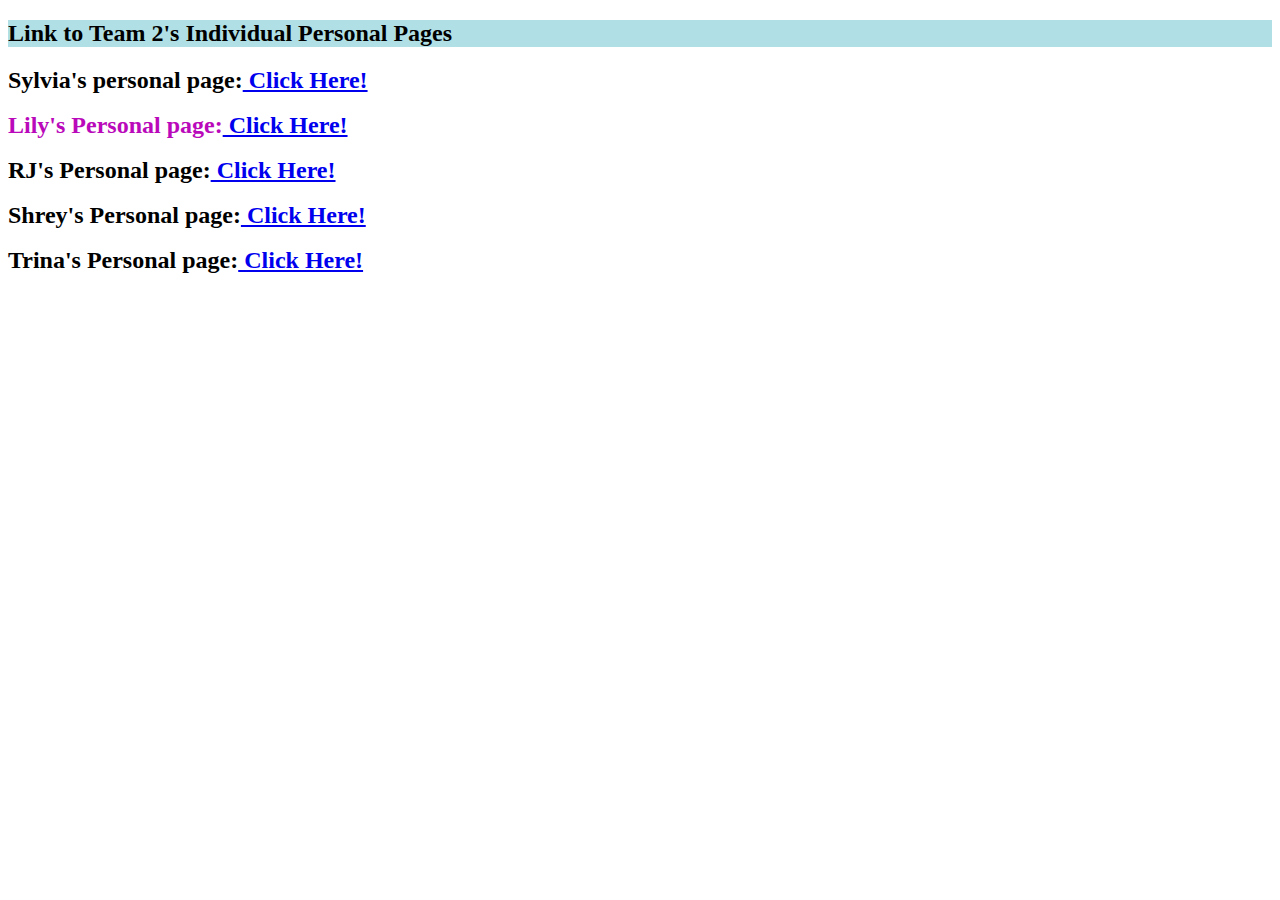
==== index.html @ d56a20b8 "added index page" ====
<!DOCTYPE html>
<html>
<head>
    <!-- Trina - Copied and pasted from the previous team assignment -->
    <!--Sylvia - Changed sizing on font-->
    <title>Welcome to Team 2's HTML Index page</title>
</head>
<body>
    <!--Sylvia's coding section-->
        <!--Sylvia - Changed the heading type-->
        <!--Sylvia - Testing font size on title-->
    <!--Sylvia added 2nd Heading + Link to her own personal Page-->
         <!--Lily Added color to the first header-->
                <h2 style="background-color:powderblue;" >Link to Team 2's Individual Personal Pages</h2>
            <!--Sylvia - Changed personal website link-->
            <p>
                <!--Sylvia - Bolded the tag so it's easier to see-->
                    <!--Sylvia Changed font size-->
                        <!--Sylvia Added a Missing Space-->
                        <!--Sylvia - Changed reference page location-->
                <font size="+2"><b>Sylvia's personal page:<a href="Sylviale101.html"> Click Here!</a></b></font><!--Mark's comment 7/17: Replace the font tag with a span that has a style attribute!-->
                <!--Sylvia - Added a Line Break-->
                <br>
                <!--Sylvia - Added another line break for organization-->
                <br>
                <!--Sylvia - Added Lily's Web Page-->
                <!--Sylvia - Changed Phrasing to Lily's page-->
                <!--Sylvia - Reorganized tags. Some tags weren't matched.-->
                <!--Sylvia - Forgot to end font tag-->
                <!--Sylvia - Forgot to end font tag-->
                <!--Lily Added color to the personal page name-->
                <!--Sylvia Changed source Reference location-->
                <font size="+2" style="color:rgb(186, 9, 186)"><b>Lily's Personal page:<a href="Lily-CS.html"> Click Here!</a></b></font><!--Mark's comment 7/9: While these links work, standard practice is to not specify location of resources absolutely when they are located in the same folder as the current page. href="Lily-CS.html" is all you need since that file is in the same folder as Team2Index.html. Also, since I mentioned it, you should rename Team2Index.html to index.html-->
                <!--RJ - Adding a link to my web page-->
                <br>
                <!--RJ - Added a line break for organization as well-->
                <!--Sylvia - Changed Source Ref location-->
                <br>
                <font size="+2"><b>RJ's Personal page:<a href="RjCSS/rjmayo.html"> Click Here!</a></b></font>
                <br>
                <br>
                <font size="+2"><b>Shrey's Personal page:<a href="ShreyCSS.html"> Click Here!</a></b></font>
                <!--Trina - Adding my part here, Please let me know if things need to be fixed -->
                <!--Sylvia - Changed Source Ref location and removed unnecessary line spaces-->
                <br>
                <br>
                <font size="+2"><b>Trina's Personal page:<a href="givemeabetterusername.html"> Click Here!</a></b></font>
            </p>
    <!--Sylvia's coding section ends here-->
</body>
</html>
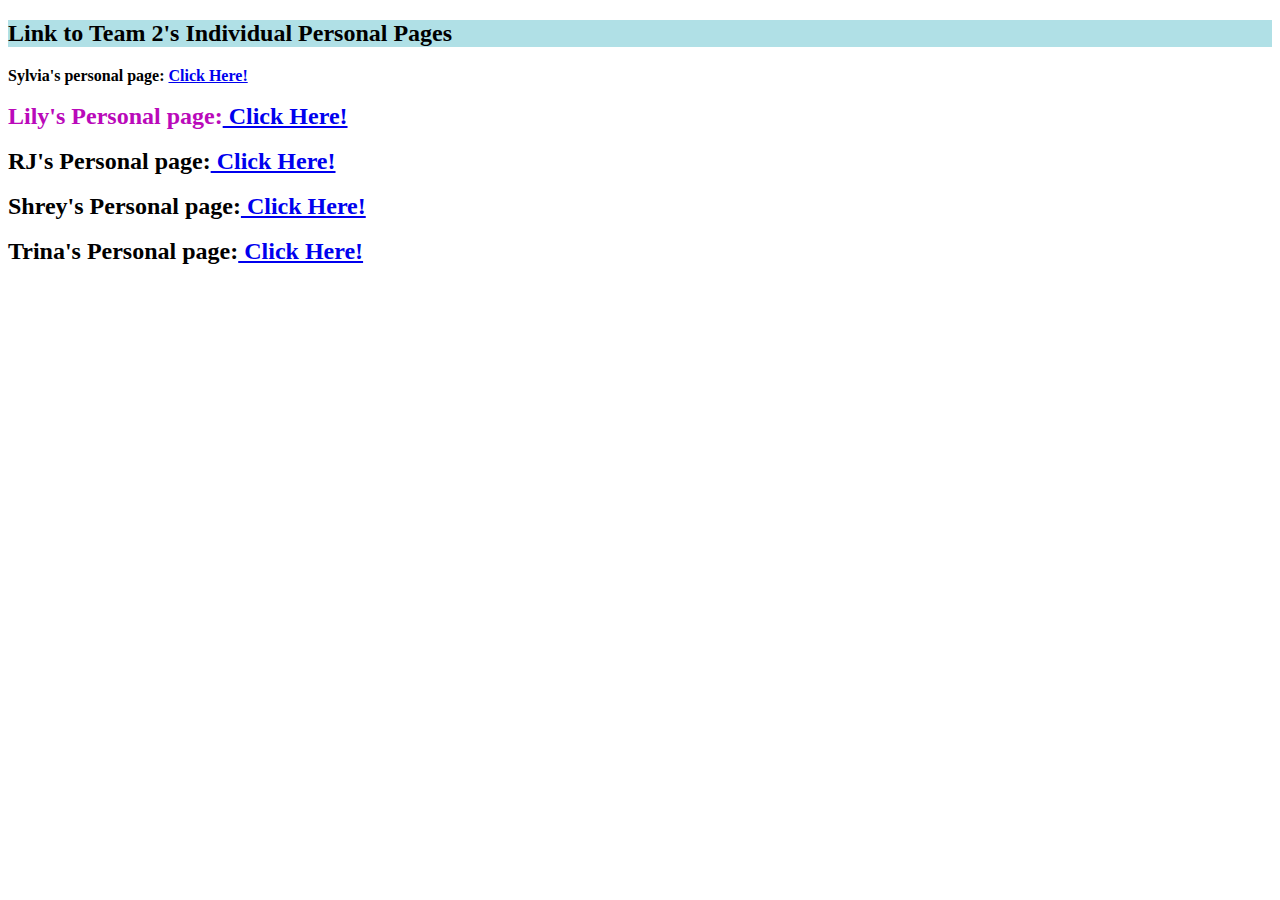
==== commit 6150012d: "Sylvia - Test - Change link + Add Span tag" ====
--- a/index.html
+++ b/index.html
@@ -18,7 +18,7 @@
                     <!--Sylvia Changed font size-->
                         <!--Sylvia Added a Missing Space-->
                         <!--Sylvia - Changed reference page location-->
-                <font size="+2"><b>Sylvia's personal page:<a href="Sylviale101.html"> Click Here!</a></b></font><!--Mark's comment 7/17: Replace the font tag with a span that has a style attribute!-->
+                <b>Sylvia's personal page:<span style="font-weight: bold;"> <a href="Sylviale101-bootstrap.html"> Click Here!</a></span><!--Mark's comment 8/2: This still isn't resolved, but, also, this link is broken. Mark's comment 7/17: Replace the font tag with a span that has a style attribute!-->
                 <!--Sylvia - Added a Line Break-->
                 <br>
                 <!--Sylvia - Added another line break for organization-->
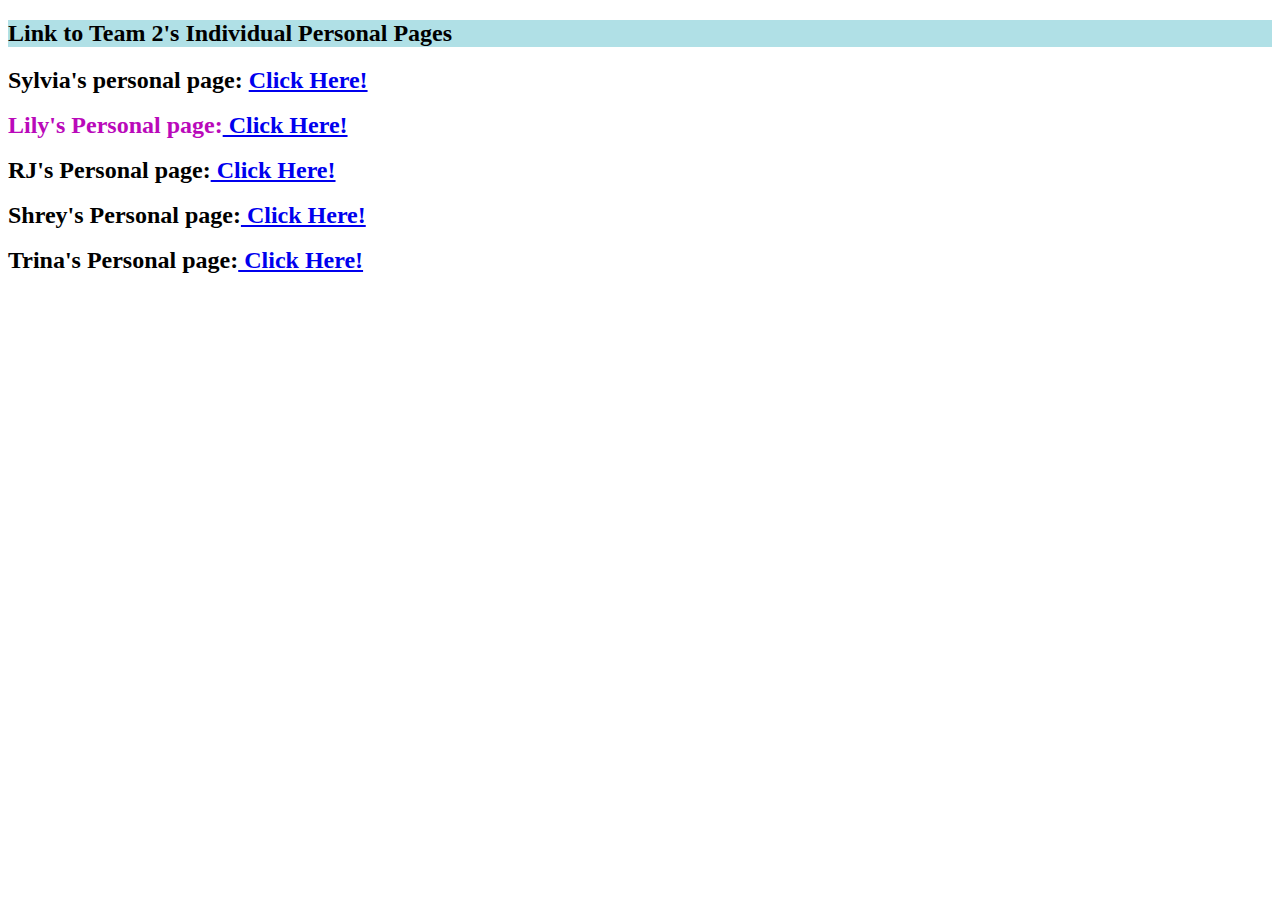
==== commit 454b173f: "Sylvia - Updated Index based on Mark's comment" ====
--- a/index.html
+++ b/index.html
@@ -18,7 +18,8 @@
                     <!--Sylvia Changed font size-->
                         <!--Sylvia Added a Missing Space-->
                         <!--Sylvia - Changed reference page location-->
-                <b>Sylvia's personal page:<span style="font-weight: bold;"> <a href="Sylviale101-bootstrap.html"> Click Here!</a></span><!--Mark's comment 8/2: This still isn't resolved, but, also, this link is broken. Mark's comment 7/17: Replace the font tag with a span that has a style attribute!-->
+                        <!--Sylvia - 8/3 - Changed font tag to span. Fixed personal page link-->
+                <span style="font-weight: bold;font-size: 3ch;"> Sylvia's personal page: <a href="/Sylviale101/Sylviale101-bootstrap.html"> Click Here!</a></span><!--Mark's comment 8/2: This still isn't resolved, but, also, this link is broken. Mark's comment 7/17: Replace the font tag with a span that has a style attribute!-->
                 <!--Sylvia - Added a Line Break-->
                 <br>
                 <!--Sylvia - Added another line break for organization-->
@@ -30,21 +31,21 @@
                 <!--Sylvia - Forgot to end font tag-->
                 <!--Lily Added color to the personal page name-->
                 <!--Sylvia Changed source Reference location-->
-                <font size="+2" style="color:rgb(186, 9, 186)"><b>Lily's Personal page:<a href="Lily-CS.html"> Click Here!</a></b></font><!--Mark's comment 7/9: While these links work, standard practice is to not specify location of resources absolutely when they are located in the same folder as the current page. href="Lily-CS.html" is all you need since that file is in the same folder as Team2Index.html. Also, since I mentioned it, you should rename Team2Index.html to index.html-->
+                <span style="font-weight: bold;font-size: 3ch; color: rgb(186, 9, 186);">Lily's Personal page:<a href="Lily-CS.html"> Click Here!</a></span><!--Mark's comment 7/9: While these links work, standard practice is to not specify location of resources absolutely when they are located in the same folder as the current page. href="Lily-CS.html" is all you need since that file is in the same folder as Team2Index.html. Also, since I mentioned it, you should rename Team2Index.html to index.html-->
                 <!--RJ - Adding a link to my web page-->
                 <br>
                 <!--RJ - Added a line break for organization as well-->
                 <!--Sylvia - Changed Source Ref location-->
                 <br>
-                <font size="+2"><b>RJ's Personal page:<a href="RjCSS/rjmayo.html"> Click Here!</a></b></font>
+                <span style="font-weight: bold;font-size: 3ch;">RJ's Personal page:<a href="RjCSS/rjmayo.html"> Click Here!</a></span>
                 <br>
                 <br>
-                <font size="+2"><b>Shrey's Personal page:<a href="ShreyCSS.html"> Click Here!</a></b></font>
+                <span style="font-weight: bold;font-size: 3ch;">Shrey's Personal page:<a href="ShreyCSS.html"> Click Here!</a></span>
                 <!--Trina - Adding my part here, Please let me know if things need to be fixed -->
                 <!--Sylvia - Changed Source Ref location and removed unnecessary line spaces-->
                 <br>
                 <br>
-                <font size="+2"><b>Trina's Personal page:<a href="givemeabetterusername.html"> Click Here!</a></b></font>
+                <span style="font-weight: bold;font-size: 3ch;">Trina's Personal page:<a href="givemeabetterusername.html"> Click Here!</a></span>
             </p>
     <!--Sylvia's coding section ends here-->
 </body>
